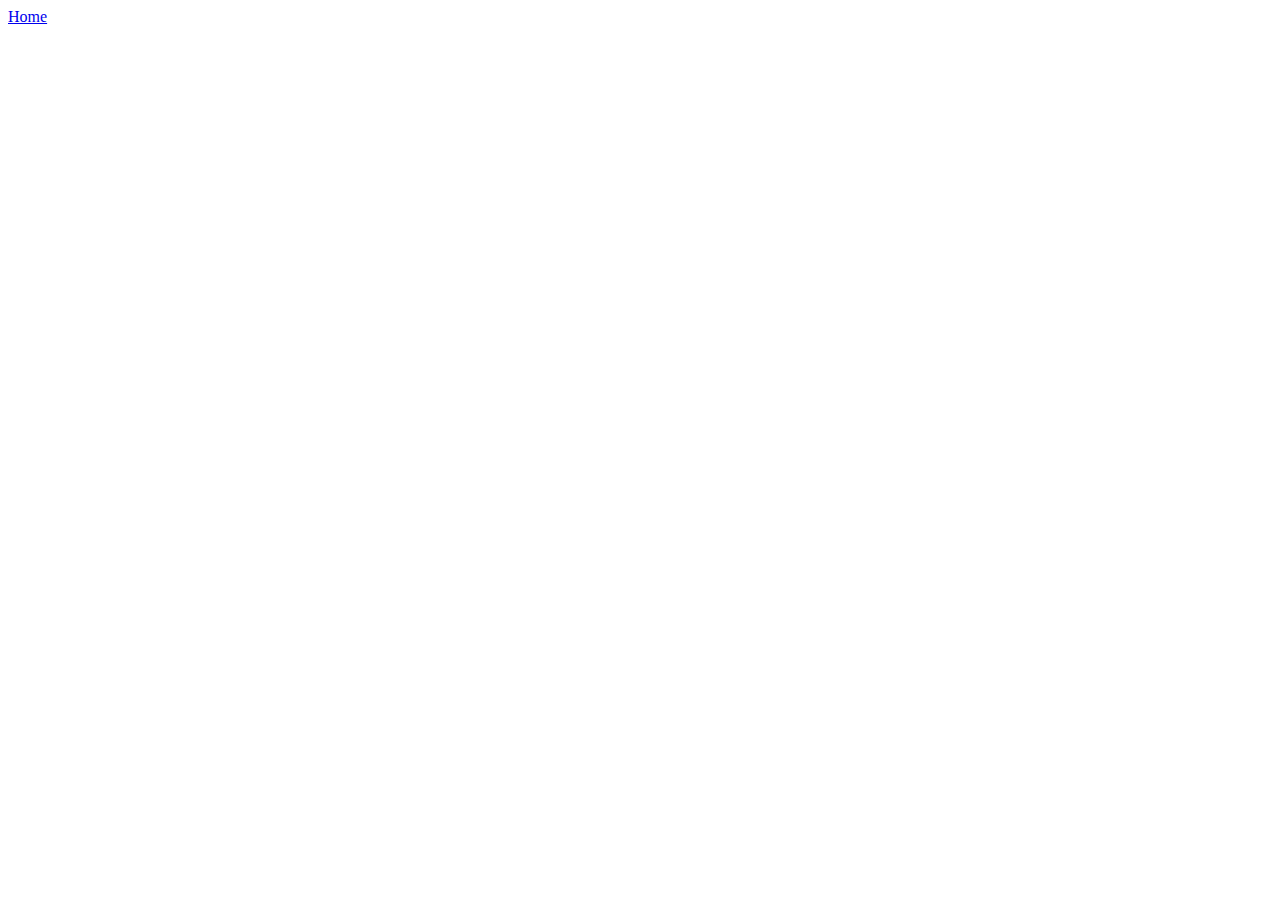
==== addPost.html @ 0c94ac13 "t" ====
<!DOCTYPE html>
<html lang="en">
<head>
    <meta charset="UTF-8">
    <title>Add a post</title>
    <link rel="stylesheet" href="styles/navbar.css">
</head>
<body>
    <div class="topnav">
        <a href="index.html">Home</a>
    </div>
</body>
</html>
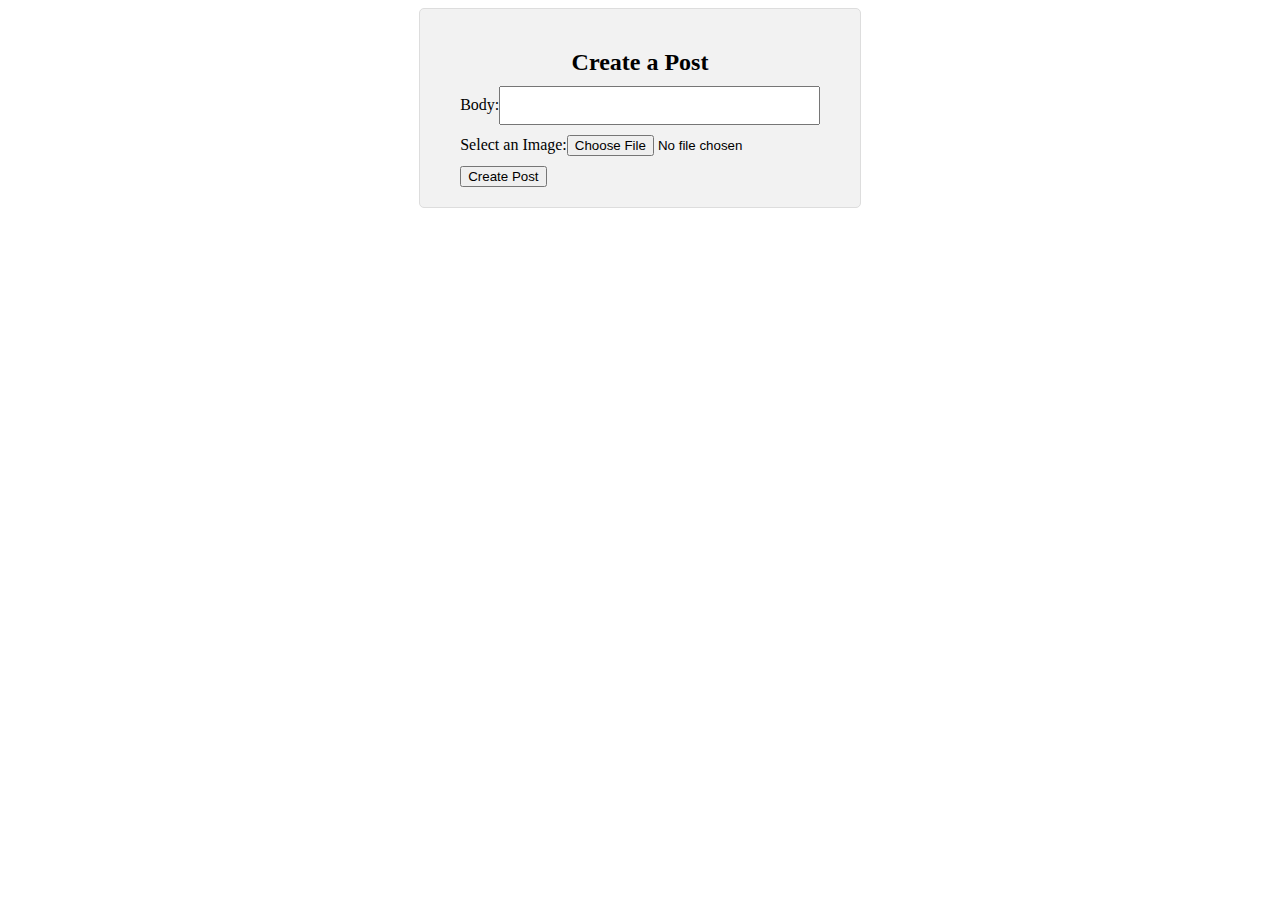
==== commit 1fc2a0d3: "init postit" ====
--- a/addPost.html
+++ b/addPost.html
@@ -2,12 +2,27 @@
 <html lang="en">
 <head>
     <meta charset="UTF-8">
-    <title>Add a post</title>
-    <link rel="stylesheet" href="styles/navbar.css">
+    <meta name="viewport" content="width=device-width, initial-scale=1.0">
+    <title>Postit Page</title>
+    <link rel="stylesheet" href="styles/postit.css">
 </head>
 <body>
-    <div class="topnav">
-        <a href="index.html">Home</a>
-    </div>
+
+<div class="post-form">
+    <h2>Create a Post</h2>
+    <form action="#" method="post">
+        <div class="form-group">
+            <label for="post-body">Body:</label>
+            <input type="text" id="post-body" name="post-body">
+        </div>
+        <div class="form-group">
+            <label for="image-upload">Select an Image:</label>
+            <input type="file" id="image-upload" name="image-upload" accept="image/*">
+        </div>
+        <div>
+            <button type="submit">Create Post</button>
+        </div>
+    </form>
+</div>
 </body>
-</html>+</html>
--- a/styles/postit.css
+++ b/styles/postit.css
@@ -0,0 +1,62 @@
+/* ID Selector */
+#post-body {
+    width: 100%;
+    padding: 10px;
+}
+
+/* Class Selectors */
+.post-form {
+    background-color: #f2f2f2;
+    padding: 20px;
+    border: 1px solid #ddd;
+    border-radius: 5px;
+    max-width: 400px; /* Limit the width for mobile */
+    margin: 0 auto; /* Center the form horizontally */
+    display: flex;
+    flex-direction: column; /* Stack children vertically */
+    align-items: center; /* Center children horizontally */
+}
+
+.form-group {
+    display: flex;
+    flex-direction: row; /* Display label and input side by side */
+    align-items: center; /* Center vertically */
+    margin-bottom: 10px;
+}
+
+.label {
+    flex: 1; /* Distribute remaining space to the label */
+    margin-right: 10px;
+    text-align: right; /* Right-align the label */
+}
+
+.input {
+    flex: 2; /* Distribute more space to the input */
+}
+
+.button-primary {
+    background-color: #007bff;
+    color: #fff;
+    border: none;
+    padding: 10px 20px;
+    border-radius: 5px;
+}
+
+/* Pseudo-element */
+.nav::before {
+    content: "";
+    display: block;
+    height: 2px;
+    background-color: #007bff;
+}
+
+/* Descendant Selector */
+nav ul li a {
+    text-decoration: none;
+    color: #333;
+}
+
+/* Child Selector */
+.post-form > h2 {
+    margin-bottom: 10px;
+}
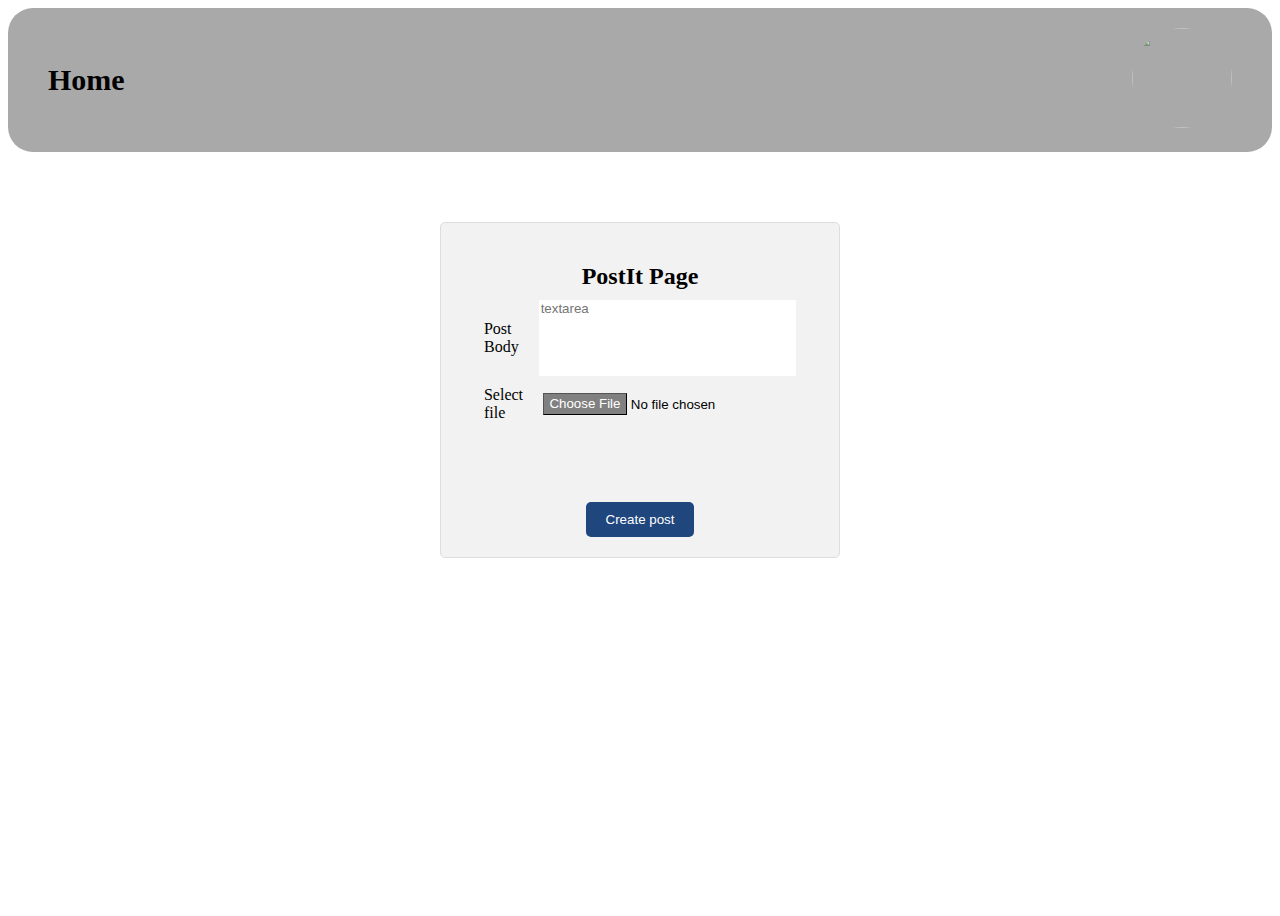
==== commit 20493725: "need" ====
--- a/addPost.html
+++ b/addPost.html
@@ -7,22 +7,33 @@
     <link rel="stylesheet" href="styles/postit.css">
 </head>
 <body>
-
+<div>
+    <div class="peakast">
+        <div class="header">
+            <div class="navi_lingid">
+                <a href="index.html" class="link"> Home </a>
+            </div>
+            <div class="profiilikas_navi">
+                <a href="login.html"><img src="img/1.jpeg" class="navi_profiilikas" /></a>
+            </div>
+        </div>
+<div class="empty"></div>
 <div class="post-form">
-    <h2>Create a Post</h2>
+    <h2>PostIt Page</h2>
     <form action="#" method="post">
         <div class="form-group">
-            <label for="post-body">Body:</label>
-            <input type="text" id="post-body" name="post-body">
+            <label for="post-body" class="post-body-text">Post<br>Body</label>
+            <input type="text" id="post-body" name="post-body" required placeholder="textarea">
         </div>
         <div class="form-group">
-            <label for="image-upload">Select an Image:</label>
-            <input type="file" id="image-upload" name="image-upload" accept="image/*">
+            <label for="image-upload" class="select-button">Select<br> file</label>
+            <input type="file" id="image-upload" name="image-upload" accept="image/*" required>
         </div>
-        <div>
-            <button type="submit">Create Post</button>
+        <div class="empty"></div>
+        <div class="centered">
+            <button type="submit" formaction="index.html" class="button-primary">Create post</button>
         </div>
     </form>
 </div>
 </body>
-</html>
+</html>--- a/styles/postit.css
+++ b/styles/postit.css
@@ -1,62 +1,131 @@
-/* ID Selector */
-#post-body {
-    width: 100%;
-    padding: 10px;
+* {
+    box-sizing:border-box;
+    border-width:0;
+    border-style:solid
 }
 
-/* Class Selectors */
 .post-form {
     background-color: #f2f2f2;
     padding: 20px;
     border: 1px solid #ddd;
     border-radius: 5px;
-    max-width: 400px; /* Limit the width for mobile */
-    margin: 0 auto; /* Center the form horizontally */
+    max-width: 400px;
+    margin: 0 auto;
     display: flex;
-    flex-direction: column; /* Stack children vertically */
-    align-items: center; /* Center children horizontally */
+    flex-direction: column;
+    align-items: center;
 }
 
 .form-group {
     display: flex;
-    flex-direction: row; /* Display label and input side by side */
-    align-items: center; /* Center vertically */
+    flex-direction: row;
+    align-items: center;
     margin-bottom: 10px;
 }
 
+#image-upload[type=file]::file-selector-button {
+    padding: .2em .4em;
+    background-color: grey;
+    color: white;
+    border-width: 1px;
+}
+
+.select-button {
+    padding-right: 20px;
+}
+
 .label {
-    flex: 1; /* Distribute remaining space to the label */
+    flex: 1;
     margin-right: 10px;
-    text-align: right; /* Right-align the label */
+    text-align: right;
 }
 
 .input {
-    flex: 2; /* Distribute more space to the input */
+    flex: 2;
 }
 
+
 .button-primary {
-    background-color: #007bff;
+    background-color: #1f467d;
     color: #fff;
     border: none;
     padding: 10px 20px;
     border-radius: 5px;
+
 }
 
-/* Pseudo-element */
-.nav::before {
-    content: "";
-    display: block;
-    height: 2px;
-    background-color: #007bff;
+.empty {
+    padding-top: 70px;
+}
+.centered {
+    display: flex;
+    flex-direction: column;
+    align-items: center;
 }
 
-/* Descendant Selector */
-nav ul li a {
-    text-decoration: none;
-    color: #333;
-}
-
-/* Child Selector */
 .post-form > h2 {
     margin-bottom: 10px;
 }
+
+a {
+    color:black;
+    text-decoration:none;
+}
+
+
+.peakast {
+    overflow:auto;
+    min-height:100vh;
+}
+
+.header {
+    flex:0 0 auto;
+    width:100%;
+    display:flex;
+    align-items:center;
+    border-radius:25px;
+    justify-content:flex-start;
+    background-color:#a9a9a9;
+    padding:20px 40px
+}
+
+.navi_lingid {
+    flex:0 0 auto;
+    width:50%;
+    height:100px;
+    display:flex;
+    align-items:center;
+    justify-content:flex-start
+}
+
+.link {
+    font-size:30px;
+    font-weight:600;
+    margin:0
+}
+.link:hover {
+    background-color: beige;
+}
+.post-body-text {
+    padding-right: 20px;
+}
+
+
+#post-body {
+    width: 100%;
+    padding-bottom: 60px;
+}
+
+.profiilikas_navi {
+    width:50%;
+    display:flex;
+    align-items:center;
+    justify-content:flex-end
+}
+
+.navi_profiilikas {
+    width:100px;
+    height:100px;
+    object-fit:cover;
+    border-radius:50px
+}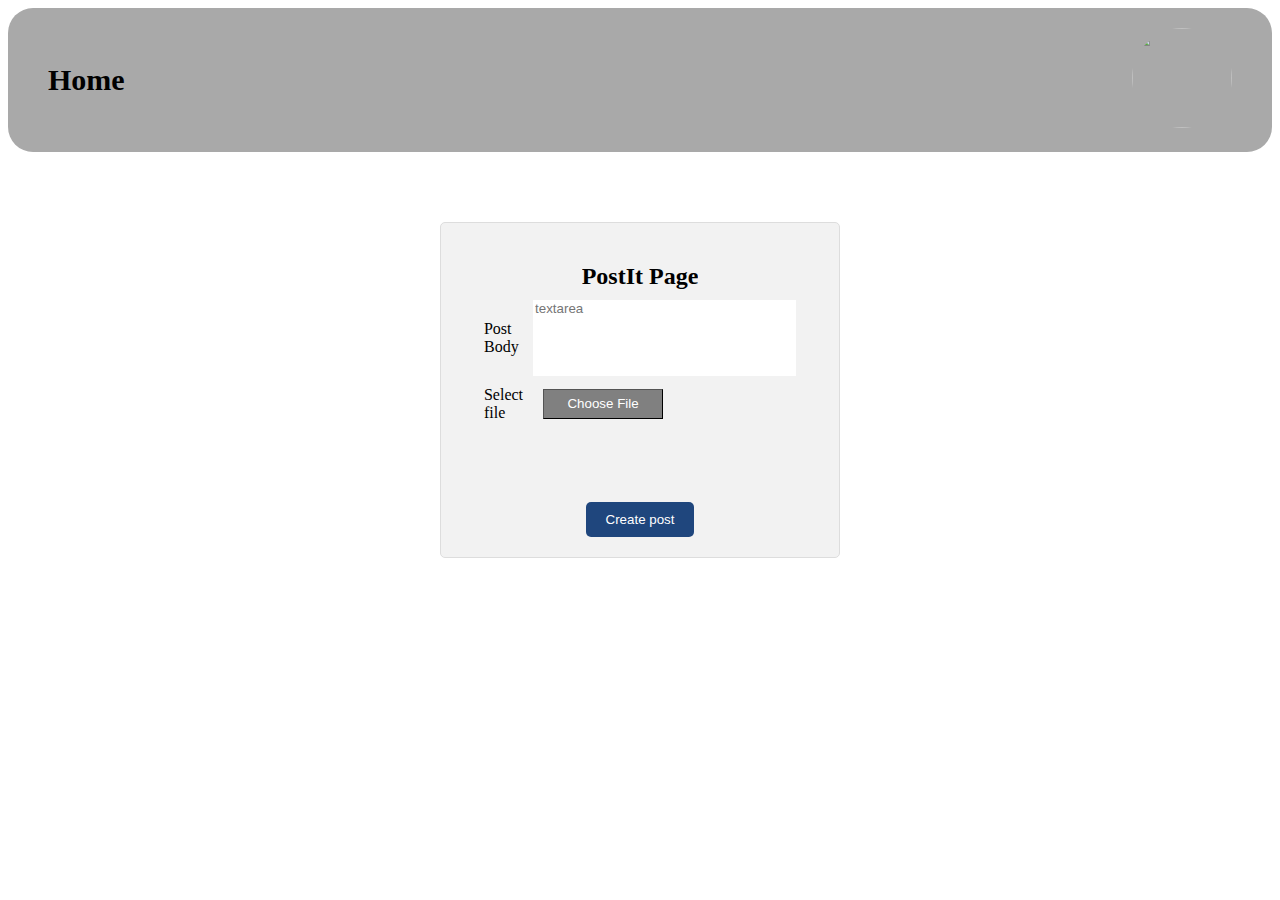
==== commit ded72ac0: "postit fixes" ====
--- a/addPost.html
+++ b/addPost.html
@@ -7,16 +7,14 @@
     <link rel="stylesheet" href="styles/postit.css">
 </head>
 <body>
-<div>
-    <div class="peakast">
-        <div class="header">
-            <div class="navi_lingid">
-                <a href="index.html" class="link"> Home </a>
-            </div>
-            <div class="profiilikas_navi">
-                <a href="login.html"><img src="img/1.jpeg" class="navi_profiilikas" /></a>
-            </div>
-        </div>
+<div class="header">
+    <div class="navi_lingid">
+        <a href="index.html" class="link"> Home </a>
+    </div>
+    <div class="profiilikas_navi">
+        <a href="login.html"><img src="img/1.jpeg" class="navi_profiilikas"/></a>
+    </div>
+</div>
 <div class="empty"></div>
 <div class="post-form">
     <h2>PostIt Page</h2>
--- a/styles/postit.css
+++ b/styles/postit.css
@@ -1,7 +1,9 @@
+
 * {
     box-sizing:border-box;
     border-width:0;
-    border-style:solid
+    border-style:solid;
+    overflow: hidden;
 }
 
 .post-form {
@@ -15,7 +17,6 @@
     flex-direction: column;
     align-items: center;
 }
-
 .form-group {
     display: flex;
     flex-direction: row;
@@ -28,8 +29,14 @@
     background-color: grey;
     color: white;
     border-width: 1px;
+    width: 120px;
+    height: 30px;
+
 }
 
+#image-upload[type=file] {
+    color: transparent;
+}
 .select-button {
     padding-right: 20px;
 }
@@ -38,10 +45,6 @@
     flex: 1;
     margin-right: 10px;
     text-align: right;
-}
-
-.input {
-    flex: 2;
 }
 
 
@@ -63,6 +66,10 @@
     align-items: center;
 }
 
+.form-group + input {
+    flex: 2
+}
+
 .post-form > h2 {
     margin-bottom: 10px;
 }
@@ -72,11 +79,6 @@
     text-decoration:none;
 }
 
-
-.peakast {
-    overflow:auto;
-    min-height:100vh;
-}
 
 .header {
     flex:0 0 auto;
@@ -104,7 +106,7 @@
     margin:0
 }
 .link:hover {
-    background-color: beige;
+    background-color: lightgray;
 }
 .post-body-text {
     padding-right: 20px;
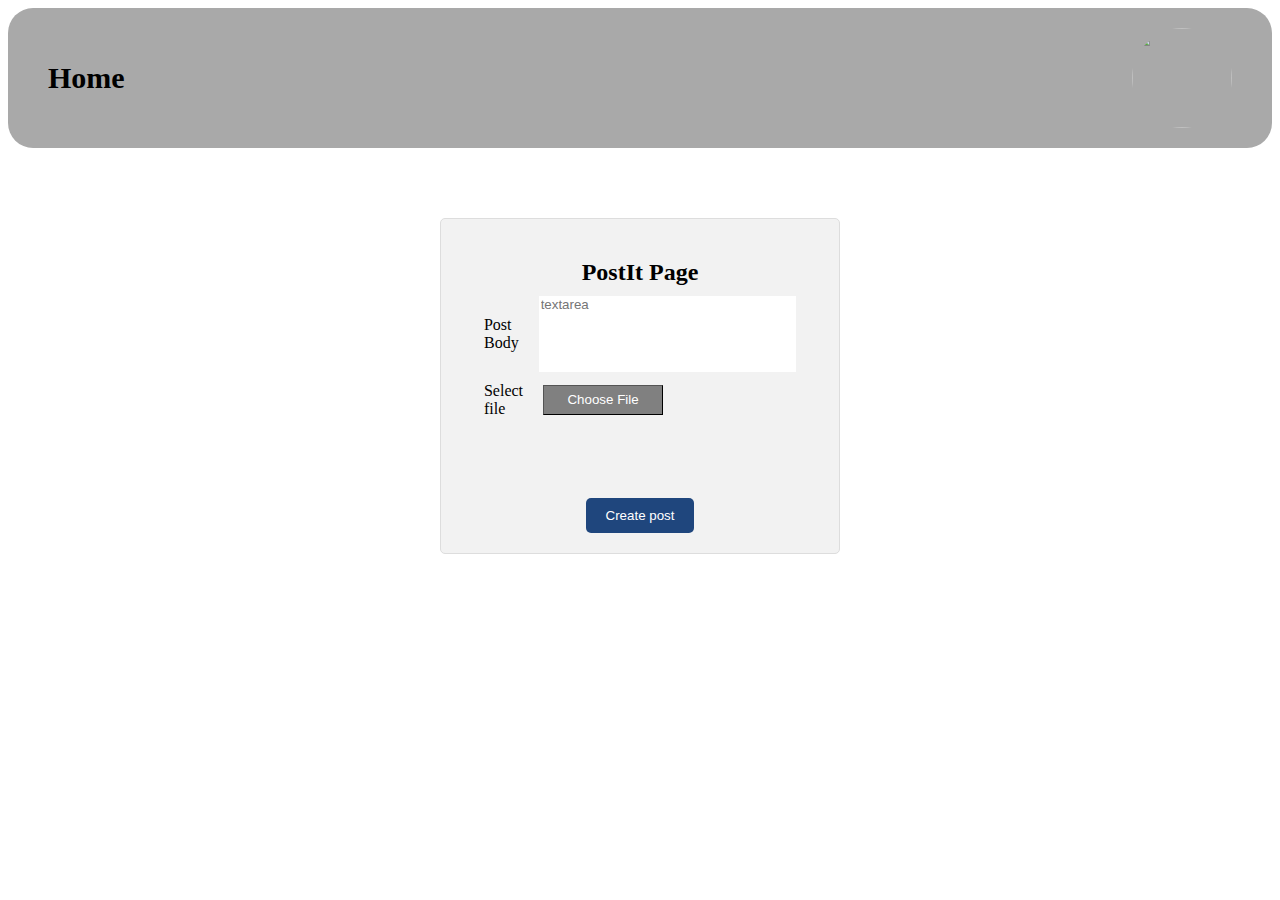
==== commit e9abd0c0: "Added dropdown functionality" ====
--- a/addPost.html
+++ b/addPost.html
@@ -5,6 +5,8 @@
     <meta name="viewport" content="width=device-width, initial-scale=1.0">
     <title>Postit Page</title>
     <link rel="stylesheet" href="styles/postit.css">
+    <link rel="stylesheet" href="styles/dropdown.css">
+    <script src="scripts/dropdown.js"></script>
 </head>
 <body>
 <div class="header">
@@ -12,7 +14,7 @@
         <a href="index.html" class="link"> Home </a>
     </div>
     <div class="profiilikas_navi">
-        <a href="login.html"><img src="img/1.jpeg" class="navi_profiilikas"/></a>
+        <img src="img/1.jpeg" class="navigeerimisePilt" id="profileImage"/>
     </div>
 </div>
 <div class="empty"></div>
--- a/styles/postit.css
+++ b/styles/postit.css
@@ -1,9 +1,7 @@
-
 * {
     box-sizing:border-box;
     border-width:0;
     border-style:solid;
-    overflow: hidden;
 }
 
 .post-form {
@@ -125,7 +123,7 @@
     justify-content:flex-end
 }
 
-.navi_profiilikas {
+.navigeerimisePilt {
     width:100px;
     height:100px;
     object-fit:cover;
--- a/styles/dropdown.css
+++ b/styles/dropdown.css
@@ -0,0 +1,16 @@
+.profiilikas_navi {
+    position: relative;
+}
+
+.dropdown {
+    display: none;
+    position: absolute;
+    background-color: #A9A9A9;
+    min-width: 160px;
+    box-shadow: 0px 8px 16px 0px rgba(0,0,0,0.2);
+    padding: 12px;
+    z-index: 1;
+    top: 100%;
+    border-radius: 15px;
+    border: 3px solid white;
+}